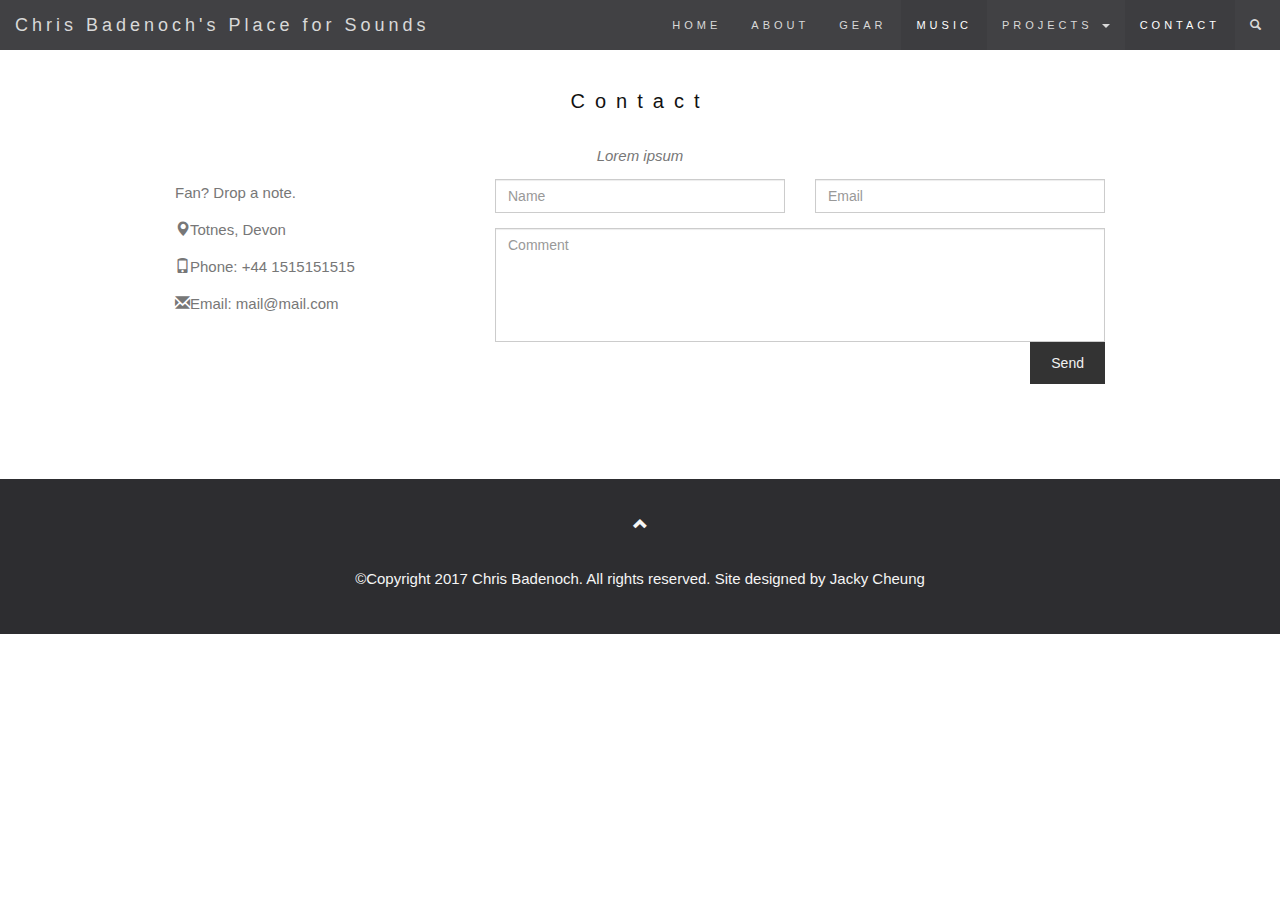
==== contact.html @ 9a4dd9f4 "Changed a few bits and bobs" ====
<!DOCTYPE html>
<html lang="en">
<head>
  <title>Place for Sounds</title>
  <meta charset="utf-8">
      <meta name="viewport" content="width=device-width, initial-scale=1">
  <link rel="stylesheet" href="https://maxcdn.bootstrapcdn.com/bootstrap/3.3.7/css/bootstrap.min.css">
    <link rel="stylesheet" href="css/styles.css">
  <script src="https://ajax.googleapis.com/ajax/libs/jquery/1.12.4/jquery.min.js"></script>
  <script src="https://maxcdn.bootstrapcdn.com/bootstrap/3.3.7/js/bootstrap.min.js"></script>
</head>
    
<body id="myPage" data-spy="scroll" data-target=".navbar" data-offset="50">
   
 <!---------NAVIGATION BAR----------->
<nav class="navbar navbar-default navbar-fixed-top">
  <div class="container-fluid">
    <div class="navbar-header">
      <button type="button" class="navbar-toggle" data-toggle="collapse" data-target="#myNavbar">
        <span class="icon-bar"></span>
        <span class="icon-bar"></span>
        <span class="icon-bar"></span> 
      </button>
      <a class="navbar-brand" href="#">Chris Badenoch's Place for Sounds</a>
    </div>
    <div class="collapse navbar-collapse" id="myNavbar">
      <ul class="nav navbar-nav navbar-right">
        <li><a href="#home">HOME</a></li>
        <li><a href="#band">ABOUT</a></li>
        <li><a href="#tour">GEAR</a></li>
        <li><a href="#contact">MUSIC</a></li>
        <li class="dropdown">
          <a class="dropdown-toggle" data-toggle="dropdown" href="#">PROJECTS
            <span class="caret"></span>
          </a>
          <ul class="dropdown-menu">
            <li><a href="#">Ongoing</a></li>
            <li><a href="#">Finished</a></li>
          </ul>
        </li>
          <li><a href="#contact">CONTACT</a></li>
        <li><a href="#"><span class="glyphicon glyphicon-search"></span></a></li>
      </ul>
    </div>
  </div>
</nav>    
  <!---------NAVIGATION BAR----------->
     <!---------NAVIGATION BAR----------->
     <!---------NAVIGATION BAR----------->
     

    
 <!------CONTACT ME FORM ---->
    <div id="contact" class="container">
  <h3 class="text-center">Contact</h3>
  <p class="text-center"><em>Lorem ipsum </em></p>
  <div class="row test">
    <div class="col-md-4">
      <p>Fan? Drop a note.</p>
      <p><span class="glyphicon glyphicon-map-marker"></span>Totnes, Devon</p>
      <p><span class="glyphicon glyphicon-phone"></span>Phone: +44 1515151515</p>
      <p><span class="glyphicon glyphicon-envelope"></span>Email: mail@mail.com</p> 
    </div>
    <div class="col-md-8">
      <div class="row">
        <div class="col-sm-6 form-group">
          <input class="form-control" id="name" name="name" placeholder="Name" type="text" required>
        </div>
        <div class="col-sm-6 form-group">
          <input class="form-control" id="email" name="email" placeholder="Email" type="email" required>
        </div>
      </div>
      <textarea class="form-control" id="comments" name="comments" placeholder="Comment" rows="5"></textarea>
      <div class="row">
        <div class="col-md-12 form-group">
          <button class="btn pull-right" type="submit">Send</button>
        </div>
      </div> 
    </div>
  </div>      
</div>

<!----------FOOTER----------------->
    <footer class="text-center">
  <a class="up-arrow" href="#myPage" data-toggle="tooltip" title="TO TOP">
    <span class="glyphicon glyphicon-chevron-up"></span>
  </a><br><br>
  <p>©Copyright 2017 Chris Badenoch. All rights reserved. Site designed by Jacky Cheung</p> 
</footer>

<script>
$(document).ready(function(){
    // Initialize Tooltip
    $('[data-toggle="tooltip"]').tooltip(); 
})
</script>
  
<!------------SCROLLING SCRIPT-------->
    <script>
$(document).ready(function(){
  // Add smooth scrolling to all links in navbar + footer link
  $(".navbar a, footer a[href='#myPage']").on('click', function(event) {

  // Make sure this.hash has a value before overriding default behavior
  if (this.hash !== "") {

    // Prevent default anchor click behavior
    event.preventDefault();

    // Store hash
    var hash = this.hash;

    // Using jQuery's animate() method to add smooth page scroll
    // The optional number (900) specifies the number of milliseconds it takes to scroll to the specified area
    $('html, body').animate({
      scrollTop: $(hash).offset().top
    }, 750, function(){

      // Add hash (#) to URL when    done scrolling (default click behavior)
      window.location.hash = hash;
      });
    } // End if 
  });
})
</script>
  
    
    

</body>
</html>
---- css/styles.css ----
/*-----------NAVIGATION BAR STYLES*/
/*-----------NAVIGATION BAR STYLES*/
/*-----------NAVIGATION BAR STYLES*/
/*-----------NAVIGATION BAR STYLES*/
/* Add a dark background color with a little bit see-through */ 
.navbar {
    margin-bottom: 0;
    background-color: #2d2d30;
    border: 0;
    font-size: 11px !important;
    letter-spacing: 4px;
    opacity:0.9;
}

/* Add a gray color to all navbar links */
.navbar li a, .navbar .navbar-brand { 
    color: #d5d5d5 !important;
}

/* On hover, the links will turn white */
.navbar-nav li a:hover {
    color: #fff !important;
}

/* The active link */
.navbar-nav li.active a {
    color: #fff !important;
    background-color:#29292c !important;
}

/* Remove border color from the collapsible button */
.navbar-default .navbar-toggle {
    border-color: transparent;
}

/* Dropdown */
.open .dropdown-toggle {
    color: #fff ;
    background-color: #555 !important;
}

/* Dropdown links */
.dropdown-menu li a {
    color: #000 !important;
}

/* On hover, the dropdown links will turn red */
.dropdown-menu li a:hover {
    background-color: red !important;
}

/*BODY STYLES*/
body {
    
    font: 400 15px/1.8 Lato, sans-serif;
    color: #777;
}

.navbar {
    font-family: Montserrat, sans-serif;
}

.container {
      padding: 80px 120px;
  }

.person {
    border: 10px solid transparent;
    margin-bottom: 25px;
    width: 80%;
    height: 80%;
    opacity: 0.7;
}

.person:hover {
    border-color: #f1f1f1;
}

.carousel-inner img {
    -webkit-filter: grayscale(90%);
    filter: grayscale(90%); /* make all photos black and white */ 
    width: 100%; /* Set width to 100% */
    margin: auto;
}

.carousel-caption h3 {
    color: #fff !important;
}

@media (max-width: 600px) {
    .carousel-caption {
        display: none; /* Hide the carousel text when the screen is less than 600 pixels wide */
    }
}
  .bg-2 { 
      background-color: #474e5d;
      color: #ffffff;
  }
  .bg-3 { 
      background-color: #ffffff;
}
  .bg-1 {
      background: #2d2d30;
      color: #bdbdbd;
  }

  .bg-1 h3 {color: #fff;}
  .bg-1 p {font-style: italic;}

/* Remove rounded borders from list */
.list-group-item:first-child {
    border-top-right-radius: 0;
    border-top-left-radius: 0;
}

.list-group-item:last-child {
    border-bottom-right-radius: 0;
    border-bottom-left-radius: 0;
}

/* Remove border and add padding to thumbnails */
.thumbnail {
    padding: 0 0 15px 0;
    border: none;
    border-radius: 0;
}

.thumbnail p {
    margin-top: 15px;
    color: #555;
}

/* Black buttons with extra padding and without rounded borders */
.btn {
    padding: 10px 20px;
    background-color: #333;
    color: #f1f1f1;
    border-radius: 0;
    transition: .2s;
}

/* On hover, the color of .btn will transition to white with black text */
.btn:hover, .btn:focus {
    border: 1px solid #333;
    background-color: #fff;
    color: #000;
}

/* Add a dark gray background color to the modal header and center text */
.modal-header, h4, .close {
    background-color: #333;
    color: #fff !important;
    text-align: center;
    font-size: 30px;
}

.modal-header, .modal-body {
    padding: 40px 50px;
}

.nav-tabs li a {
    color: #777;
}

/* Overwrite default styles of h3 and h4 */
h3, h4 {
    margin: 10px 0 30px 0;
    letter-spacing: 10px; 
    font-size: 20px;
    color: #111;
}

/* Remove rounded borders on input fields */
.form-control {
    border-radius: 0;
}

/* Disable the ability to resize textareas */
textarea {
    resize: none;
}

/*------FOOOTER STYLES
/* Add a dark background color to the footer */
footer {
    background-color: #2d2d30;
    color: #f5f5f5;
    padding: 32px;
}

footer a {
    color: #f5f5f5;
}

footer a:hover {
    color: #777;
    text-decoration: none;
}
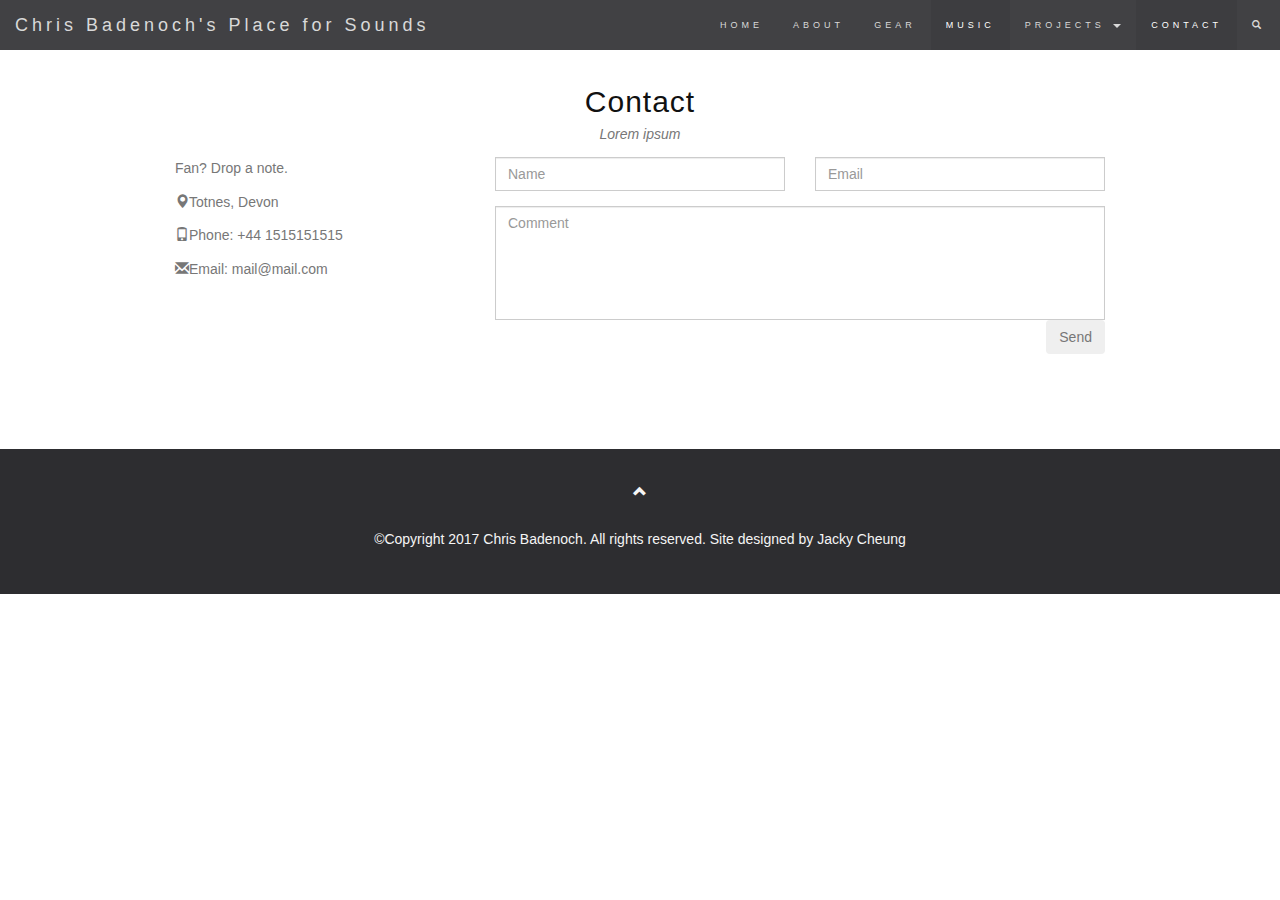
==== commit c1442dd3: "d" ====
--- a/contact.html
+++ b/contact.html
@@ -123,9 +123,5 @@
   });
 })
 </script>
-  
-    
-    
-
 </body>
 </html>--- a/css/styles.css
+++ b/css/styles.css
@@ -7,7 +7,7 @@
     margin-bottom: 0;
     background-color: #2d2d30;
     border: 0;
-    font-size: 11px !important;
+    font-size: 9px !important;
     letter-spacing: 4px;
     opacity:0.9;
 }
@@ -52,7 +52,7 @@
 /*BODY STYLES*/
 body {
     
-    font: 400 15px/1.8 Lato, sans-serif;
+    font: 400 14px/1.7 Lato, sans-serif;
     color: #777;
 }
 
@@ -63,6 +63,7 @@
 .container {
       padding: 80px 120px;
   }
+
 
 .person {
     border: 10px solid transparent;
@@ -79,7 +80,8 @@
 .carousel-inner img {
     -webkit-filter: grayscale(90%);
     filter: grayscale(90%); /* make all photos black and white */ 
-    width: 100%; /* Set width to 100% */
+    min-width: 100%; /* Set width to 100% */
+    height: auto;
     margin: auto;
 }
 
@@ -93,11 +95,15 @@
     }
 }
   .bg-2 { 
-      background-color: #474e5d;
+      
+      background-color: #2d2d30;
+  }
+.bg-3 h3{
+    color: #000;
+}
+  .bg-4 { 
+      background-color: #2d2d30;
       color: #ffffff;
-  }
-  .bg-3 { 
-      background-color: #ffffff;
 }
   .bg-1 {
       background: #2d2d30;
@@ -106,6 +112,33 @@
 
   .bg-1 h3 {color: #fff;}
   .bg-1 p {font-style: italic;}
+
+#about h3{ 
+    color: #fff !important;
+}
+
+#about p{ 
+    color: #fff !important;
+}
+
+#about img{
+    width: 40%;
+    margin-bottom: 20px;
+}
+
+#about2 p{
+    color: #000;
+    text-align: left;
+}
+
+#gear h3{
+    color: #fff !important;
+}
+
+#music img{
+    width: 200px;
+    height: 250px
+}
 
 /* Remove rounded borders from list */
 .list-group-item:first-child {
@@ -130,46 +163,24 @@
     color: #555;
 }
 
-/* Black buttons with extra padding and without rounded borders */
-.btn {
-    padding: 10px 20px;
-    background-color: #333;
-    color: #f1f1f1;
-    border-radius: 0;
-    transition: .2s;
-}
-
-/* On hover, the color of .btn will transition to white with black text */
-.btn:hover, .btn:focus {
-    border: 1px solid #333;
-    background-color: #fff;
-    color: #000;
-}
-
-/* Add a dark gray background color to the modal header and center text */
-.modal-header, h4, .close {
-    background-color: #333;
-    color: #fff !important;
-    text-align: center;
-    font-size: 30px;
-}
-
-.modal-header, .modal-body {
-    padding: 40px 50px;
-}
-
 .nav-tabs li a {
     color: #777;
 }
 
 /* Overwrite default styles of h3 and h4 */
 h3, h4 {
-    margin: 10px 0 30px 0;
-    letter-spacing: 10px; 
+    margin: 5px 0 5px 0;
+    letter-spacing: 1px; 
+    font-size: 30px;
+    color: #111;
+}
+#gear img{
+    margin-bottom: 10px;
+}
+
+#gear h2{
     font-size: 20px;
-    color: #111;
-}
-
+}
 /* Remove rounded borders on input fields */
 .form-control {
     border-radius: 0;
@@ -197,3 +208,7 @@
     text-decoration: none;
 }
 
+footer iframe{
+    align-item
+}
+
